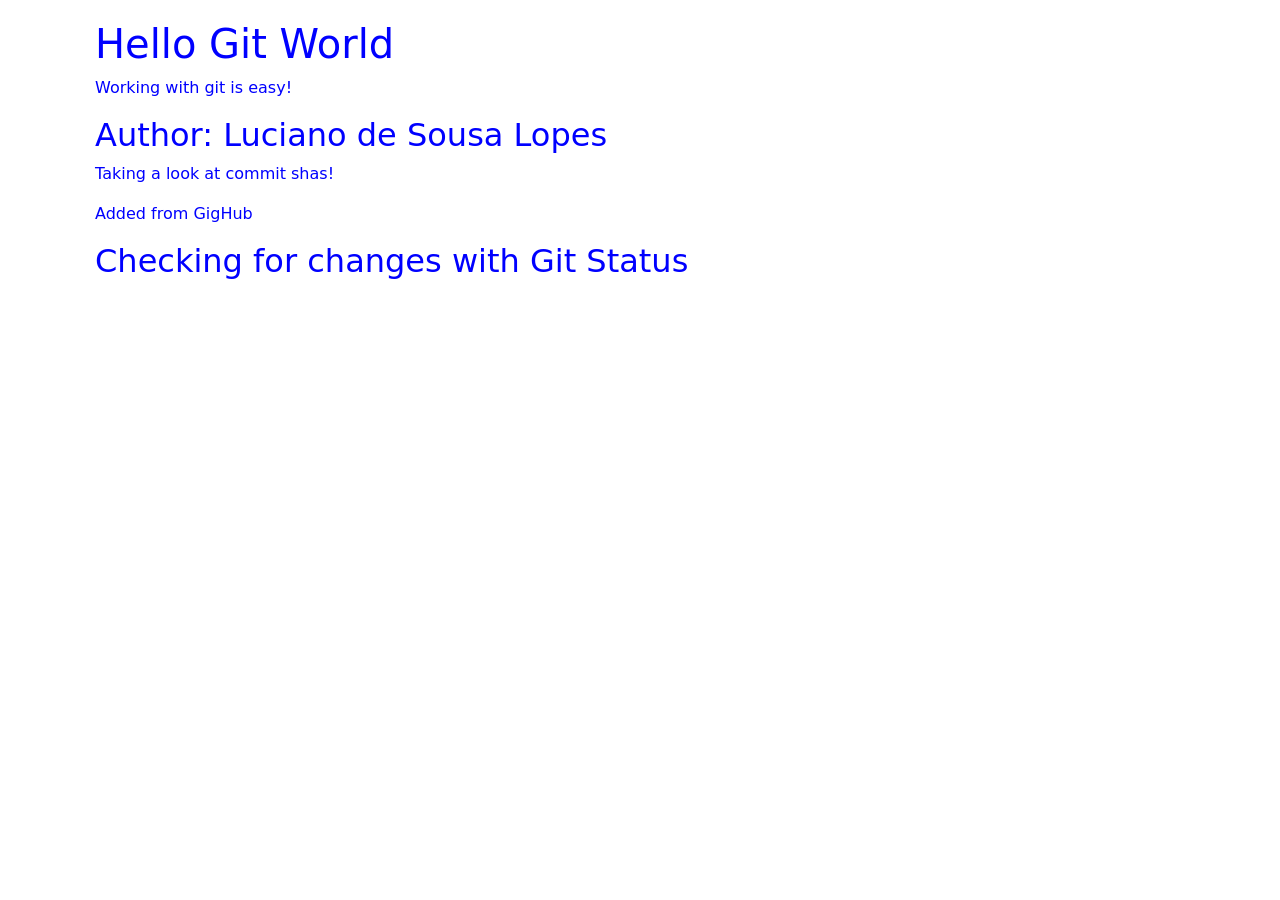
==== index.html @ 9c66d9f2 "Update index.html Added the bootstrap framework in the index.html file" ====
<!DOCTYPE html>
<html lang="en">
  <head>
    <meta charset="UTF-8" />
    <meta name="viewport" content="width=device-width, initial-scale=1.0" />
    <link href="https://cdn.jsdelivr.net/npm/bootstrap@5.3.3/dist/css/bootstrap.min.css" rel="stylesheet" integrity="sha384-QWTKZyjpPEjISv5WaRU9OFeRpok6YctnYmDr5pNlyT2bRjXh0JMhjY6hW+ALEwIH" crossorigin="anonymous">
<script src="https://cdn.jsdelivr.net/npm/bootstrap@5.3.3/dist/js/bootstrap.bundle.min.js" integrity="sha384-YvpcrYf0tY3lHB60NNkmXc5s9fDVZLESaAA55NDzOxhy9GkcIdslK1eN7N6jIeHz" crossorigin="anonymous"></script>
    <link rel="stylesheet" href="./css/styles.css" />
    <title>Git and Github Masterclass</title>
    <style>
      body{
        color: blue;
      }
    </style>
  </head>
  <body>
    <div class="container">
      <h1>Hello Git World</h1>

      <div>
        <p>Working with git is easy!</p>
      </div>

      <h2>Author: Luciano de Sousa Lopes</h2>

      <div>
        <p>Taking a look at commit shas!</p>
      </div>

      <div>
        <p>Added from GigHub</p>
      </div>

      <div>
        <h2>Checking for changes with Git Status</h2>
      </div>
    </div>
    <script src="https://cdn.jsdelivr.net/npm/@popperjs/core@2.11.8/dist/umd/popper.min.js" integrity="sha384-I7E8VVD/ismYTF4hNIPjVp/Zjvgyol6VFvRkX/vR+Vc4jQkC+hVqc2pM8ODewa9r" crossorigin="anonymous"></script>
<script src="https://cdn.jsdelivr.net/npm/bootstrap@5.3.3/dist/js/bootstrap.min.js" integrity="sha384-0pUGZvbkm6XF6gxjEnlmuGrJXVbNuzT9qBBavbLwCsOGabYfZo0T0to5eqruptLy" crossorigin="anonymous"></script>
  </body>
</html>
---- css/styles.css ----
.container {
  padding: 20px 25px;
}
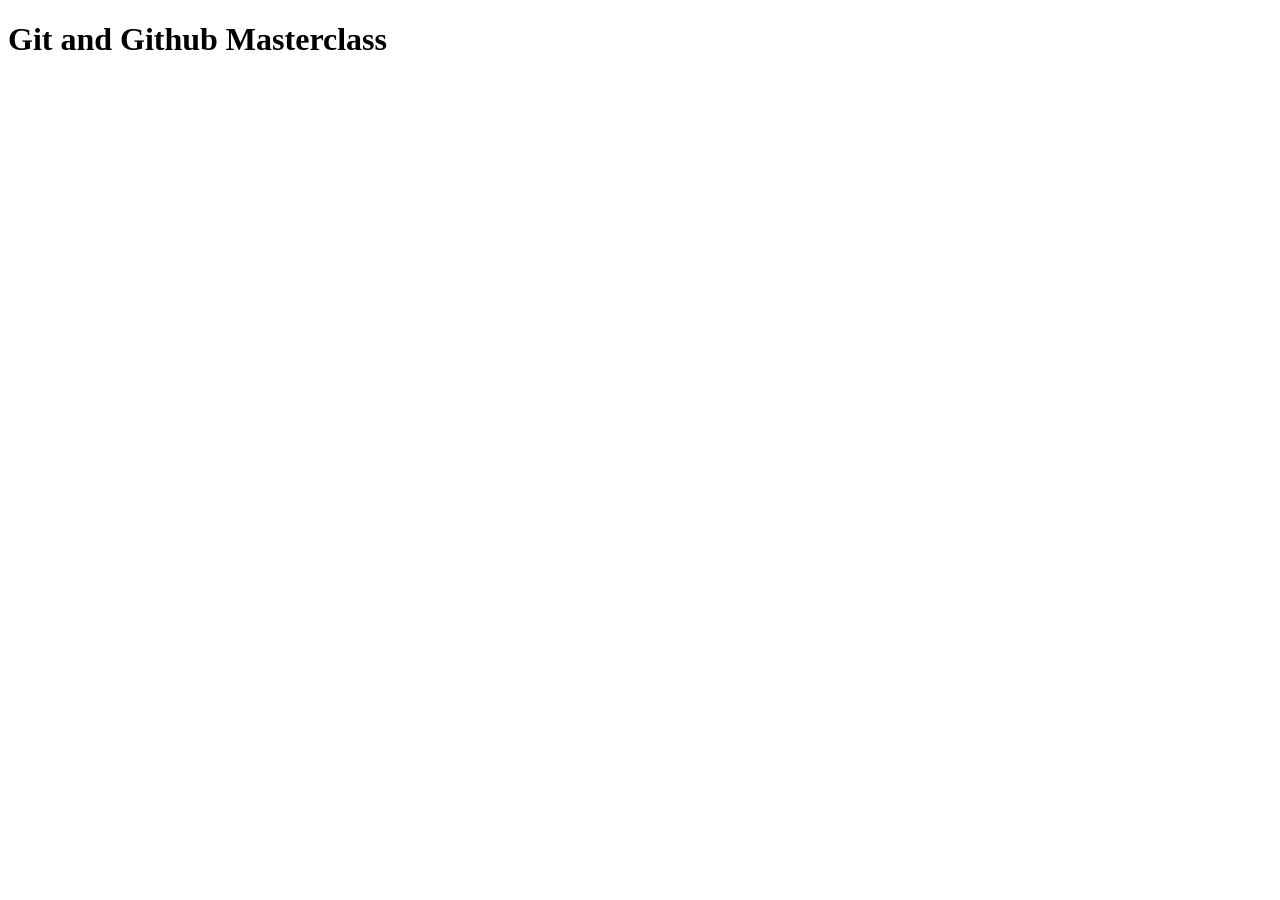
==== commit 32b4860e: "Create a project Created a folder and an index.html file" ====
--- a/index.html
+++ b/index.html
@@ -3,39 +3,9 @@
   <head>
     <meta charset="UTF-8" />
     <meta name="viewport" content="width=device-width, initial-scale=1.0" />
-    <link href="https://cdn.jsdelivr.net/npm/bootstrap@5.3.3/dist/css/bootstrap.min.css" rel="stylesheet" integrity="sha384-QWTKZyjpPEjISv5WaRU9OFeRpok6YctnYmDr5pNlyT2bRjXh0JMhjY6hW+ALEwIH" crossorigin="anonymous">
-<script src="https://cdn.jsdelivr.net/npm/bootstrap@5.3.3/dist/js/bootstrap.bundle.min.js" integrity="sha384-YvpcrYf0tY3lHB60NNkmXc5s9fDVZLESaAA55NDzOxhy9GkcIdslK1eN7N6jIeHz" crossorigin="anonymous"></script>
-    <link rel="stylesheet" href="./css/styles.css" />
     <title>Git and Github Masterclass</title>
-    <style>
-      body{
-        color: blue;
-      }
-    </style>
   </head>
   <body>
-    <div class="container">
-      <h1>Hello Git World</h1>
-
-      <div>
-        <p>Working with git is easy!</p>
-      </div>
-
-      <h2>Author: Luciano de Sousa Lopes</h2>
-
-      <div>
-        <p>Taking a look at commit shas!</p>
-      </div>
-
-      <div>
-        <p>Added from GigHub</p>
-      </div>
-
-      <div>
-        <h2>Checking for changes with Git Status</h2>
-      </div>
-    </div>
-    <script src="https://cdn.jsdelivr.net/npm/@popperjs/core@2.11.8/dist/umd/popper.min.js" integrity="sha384-I7E8VVD/ismYTF4hNIPjVp/Zjvgyol6VFvRkX/vR+Vc4jQkC+hVqc2pM8ODewa9r" crossorigin="anonymous"></script>
-<script src="https://cdn.jsdelivr.net/npm/bootstrap@5.3.3/dist/js/bootstrap.min.js" integrity="sha384-0pUGZvbkm6XF6gxjEnlmuGrJXVbNuzT9qBBavbLwCsOGabYfZo0T0to5eqruptLy" crossorigin="anonymous"></script>
+    <h1>Git and Github Masterclass</h1>
   </body>
 </html>
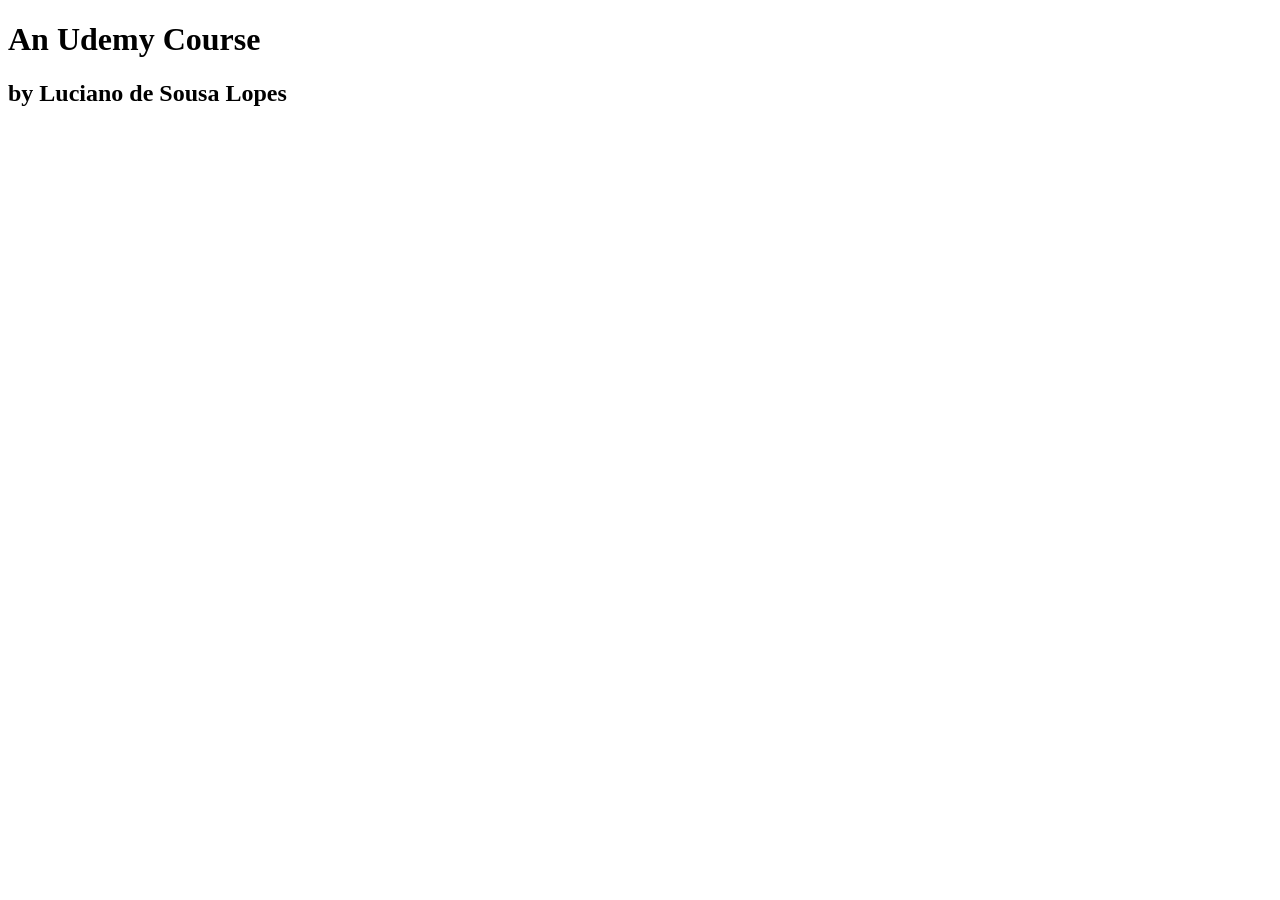
==== commit d0f82d09: "Added a div" ====
--- a/index.html
+++ b/index.html
@@ -6,6 +6,9 @@
     <title>Git and Github Masterclass</title>
   </head>
   <body>
-    <h1>Git and Github Masterclass</h1>
+    <div>
+      <h1>An Udemy Course</h1>
+      <h2>by Luciano de Sousa Lopes</h2>
+    </div>
   </body>
 </html>
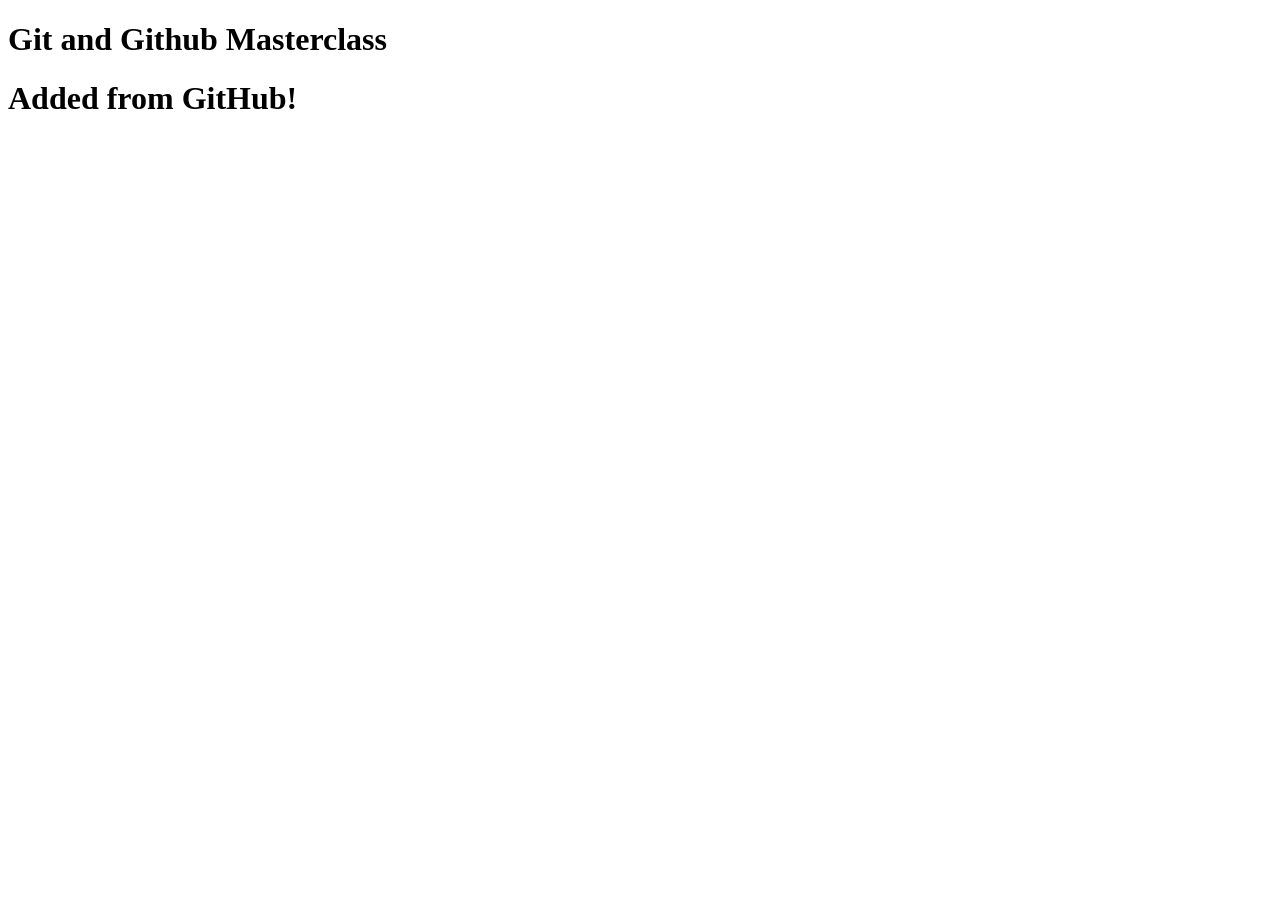
==== commit f5a3e2f2: "Update index.html Added a div element with a h1 element inside it" ====
--- a/index.html
+++ b/index.html
@@ -6,9 +6,10 @@
     <title>Git and Github Masterclass</title>
   </head>
   <body>
-    <div>
-      <h1>An Udemy Course</h1>
-      <h2>by Luciano de Sousa Lopes</h2>
-    </div>
+    <h1>Git and Github Masterclass</h1>
   </body>
+  
+  <div>
+    <h1>Added from GitHub!</h1>
+  </div>
 </html>
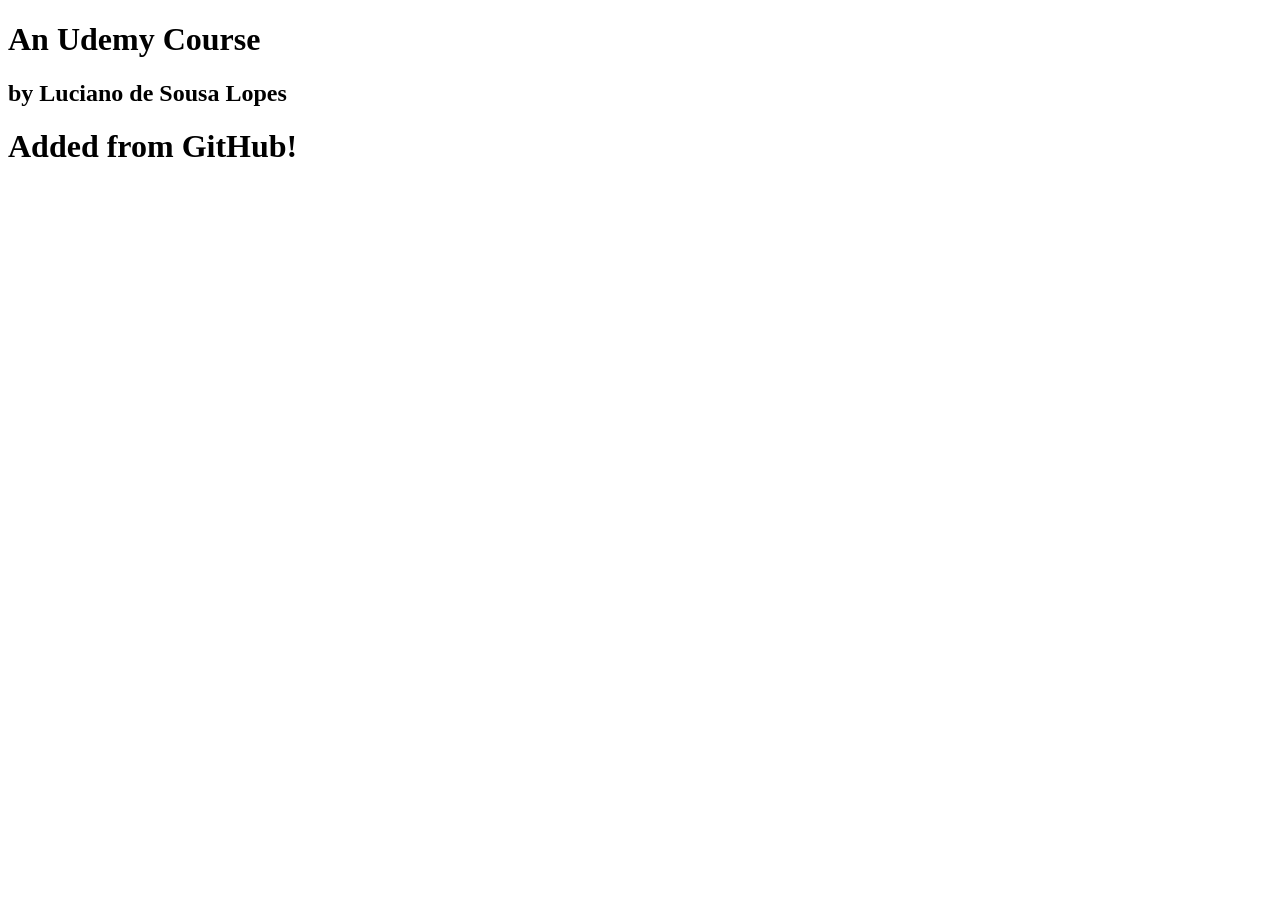
==== commit f39b433c: "Merge pull request #1 from Luciano-de-Sousa-Lopes/dev Dev" ====
--- a/index.html
+++ b/index.html
@@ -6,7 +6,10 @@
     <title>Git and Github Masterclass</title>
   </head>
   <body>
-    <h1>Git and Github Masterclass</h1>
+    <div>
+      <h1>An Udemy Course</h1>
+      <h2>by Luciano de Sousa Lopes</h2>
+    </div>
   </body>
   
   <div>
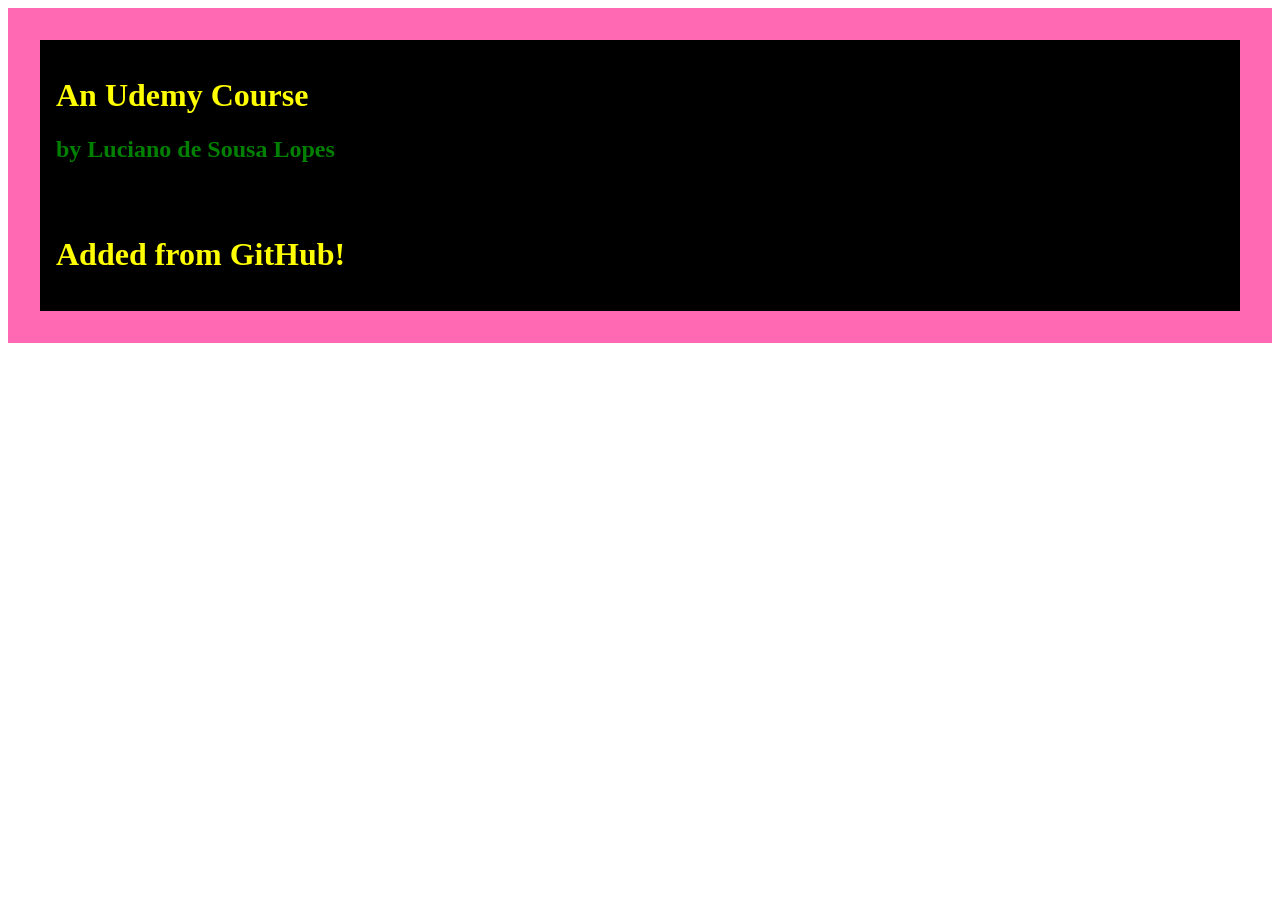
==== commit 0b559a98: "Added styles Added the new styles to the div, h1 and h2" ====
--- a/index.html
+++ b/index.html
@@ -3,16 +3,19 @@
   <head>
     <meta charset="UTF-8" />
     <meta name="viewport" content="width=device-width, initial-scale=1.0" />
+    <link rel="stylesheet" href="css/styles.css" />
     <title>Git and Github Masterclass</title>
   </head>
   <body>
-    <div>
-      <h1>An Udemy Course</h1>
-      <h2>by Luciano de Sousa Lopes</h2>
-    </div>
+    <main class="container">
+      <div>
+        <h1>An Udemy Course</h1>
+        <h2>by Luciano de Sousa Lopes</h2>
+      </div>
+
+      <div>
+        <h1>Added from GitHub!</h1>
+      </div>
+    </main>
   </body>
-  
-  <div>
-    <h1>Added from GitHub!</h1>
-  </div>
 </html>
--- a/css/styles.css
+++ b/css/styles.css
@@ -0,0 +1,17 @@
+.container {
+  padding: 2rem;
+  background-color: hotpink;
+}
+
+div {
+  background-color: black;
+  padding: 1rem;
+}
+
+h1 {
+  color: yellow;
+}
+
+h2 {
+  color: green;
+}
